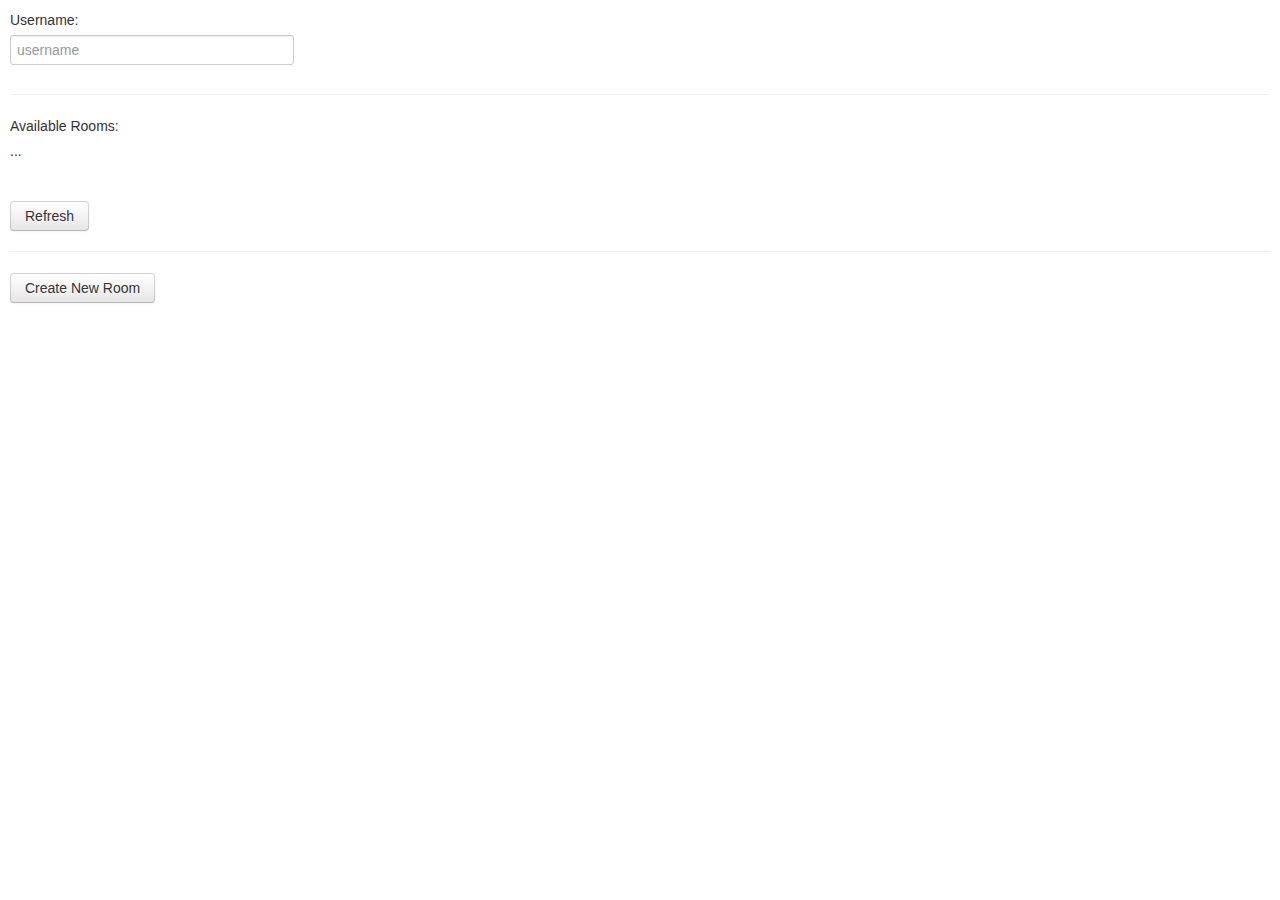
==== index.html @ 8afeaa61 "first" ====
<!DOCTYPE html PUBLIC "-//W3C//DTD XHTML 1.0 Strict//EN" "http://www.w3.org/TR/xhtml1/DTD/xhtml1-strict.dtd">
<html>
<head>
    <script type="text/javascript" src="files/jquery-1.7.2.min.js"></script>
    <script type="text/javascript" src="files/jquery.json-2.3.min.js"></script>
    <link href="css/bootstrap.min.css" rel="stylesheet">
    
    <title>What's On</title>
    
    <script type="text/javascript">
      function goToRoom(name){
        if ( $("#username").val() == "") {
          $("#username").parents("div.control-group").addClass("error");
          alert("Please choose an username!");
          return;
        }
        var username = $("#username").val() + "(" + (Math.random() * 100).toFixed(0) + ")";
        window.location = "/chatroom?name=" + name + "&username=" + username;
      } 
      
      function getRooms(){
        $("#rooms").html("...");
        $.ajax({
        url: "/getrooms",
        success : function(data) { 
                    dados = $.parseJSON(data);
                    var html = "";
                    for (var i = 0; i < dados.length; i++) {
                      html += "<button onclick=\"javascript:goToRoom(\'" + dados[i].name + "\')\" class=\"btn btn-default\"> " + dados[i].name + "</button> ";
                    }
                    $("#rooms").html(html);
                  },
        });
      }
      
      function goToLink(address) {
        window.location = address;
      }
    </script>
</head>
<body style="padding:10px">
  <div class="control-group">
    <label class="control-label" for="name">Username: </label>
    <input id="username" type="text" placeholder="username" class="input-xlarge">
  </div>
  <hr> </hr>
  <label class="control-label" for="name">Available Rooms: </label>
  <div class="controls">
    <div id="rooms"> </div>
  </div>
  </br></br>
  <button onclick="javascript:getRooms();" class="btn btn-default"> Refresh </button> 
  <hr> </hr>
  <div class="controls">
    <button onclick="javascript:goToLink('/newroom')" class="btn btn-default">Create New Room</button>
  </div>
  
   <script type="text/javascript"> getRooms() </script>
   <script src="js/bootstrap.js"></script>
</body>
</html>
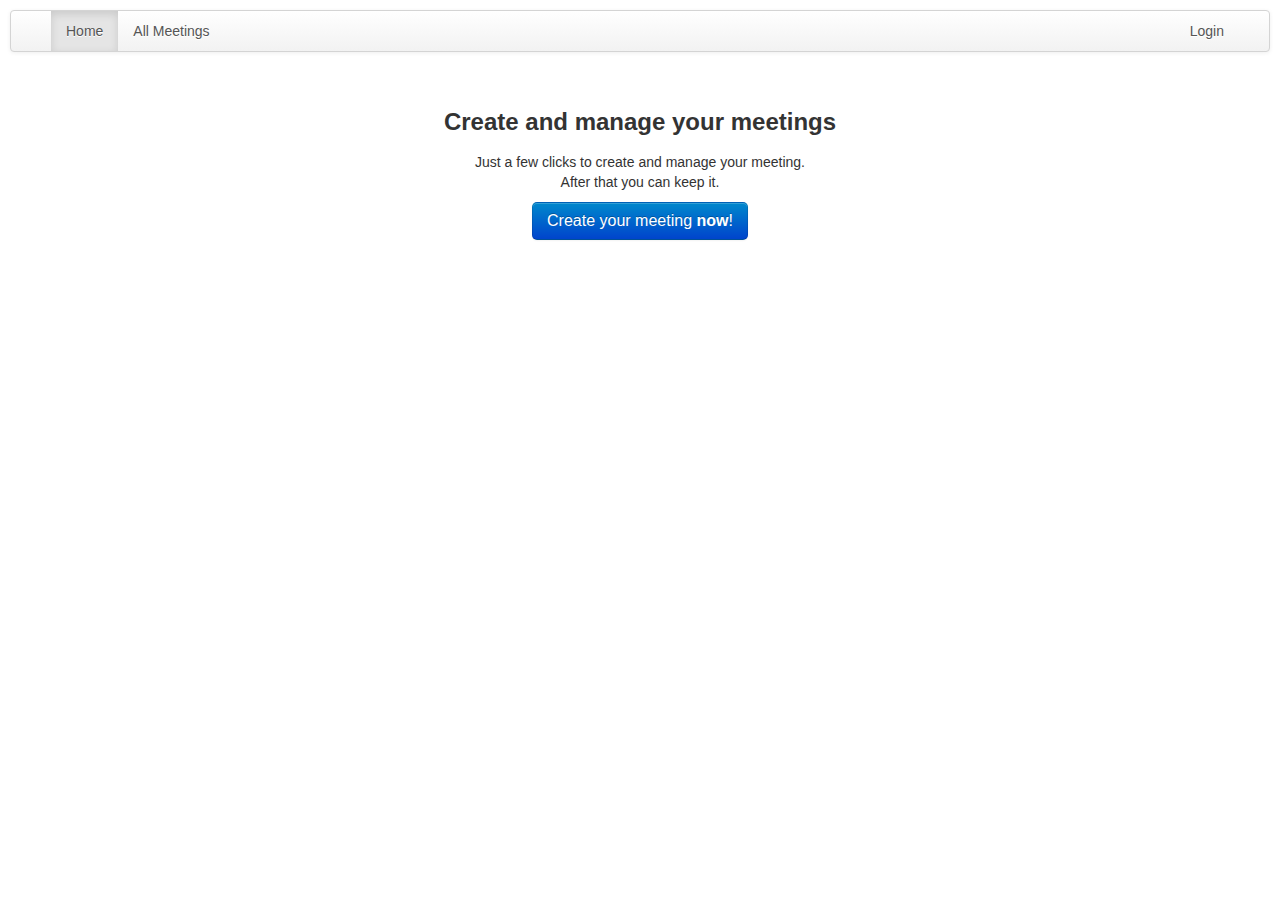
==== commit ab6e42fc: "to english" ====
--- a/index.html
+++ b/index.html
@@ -4,6 +4,7 @@
     <script type="text/javascript" src="files/jquery-1.7.2.min.js"></script>
     <script type="text/javascript" src="files/jquery.json-2.3.min.js"></script>
     <link href="css/bootstrap.min.css" rel="stylesheet">
+	<link href="css/style.css" rel="stylesheet">
     
     <title>What's On</title>
     
@@ -39,7 +40,37 @@
     </script>
 </head>
 <body style="padding:10px">
-  <div class="control-group">
+	<div class="navbar">
+			 <div class="navbar-inner">
+				<a class="brand" href="#"><img alt="" src="layout/netSaleLogo.png" /></a>
+				<ul class="nav">
+				  <li class="active"><a href="/">Home</a></li>
+          <li><a href="/allmeetings">All Meetings</a></li>
+				</ul>
+				<ul class="nav pull-right">
+				  <li><a href="#">Login</a></li>
+				</ul>
+			  </div>
+	</div>
+	
+	<div class="row-fluid">
+	   <div class="span12">
+			<div class="imagem"><img alt="" src="http://www.abingdonfarmersmarket.com/wp-content/uploads/2012/02/ee_meeting-300x225.jpg" /></div>
+			<h3>Create and manage your meetings</h3>
+			<p>
+				Just a few clicks to create and manage your meeting.<br /> 
+        After that you can keep it.
+			</p>
+		</div>	
+	</div>
+	<div class="comece">
+	<a class="btn btn-primary btn-large" href="/newmeeting">
+		  Create your meeting <b>now</b>!
+	</a>
+</div>
+  
+  <div style ="display:none">
+  <div class="control-group" >
     <label class="control-label" for="name">Username: </label>
     <input id="username" type="text" placeholder="username" class="input-xlarge">
   </div>
@@ -54,6 +85,7 @@
   <div class="controls">
     <button onclick="javascript:goToLink('/newroom')" class="btn btn-default">Create New Room</button>
   </div>
+  </div>
   
    <script type="text/javascript"> getRooms() </script>
    <script src="js/bootstrap.js"></script>
--- a/css/style.css
+++ b/css/style.css
@@ -0,0 +1,23 @@
+body{
+	text-align:center;
+}
+form{
+	text-align:left;
+	width:600px;
+	margin-left:auto;
+	margin-right:auto;
+}
+
+.meet_title{
+	background-color: #EEE;
+	width: 200px;
+	text-align: center;
+	height: 122px;
+	padding-top: 59px;
+	font-family: Arial
+}
+
+.meet{
+	border:1px solid #ccc ;padding:5px; width:200px; display:inline-block;
+	margin: 3px;
+}